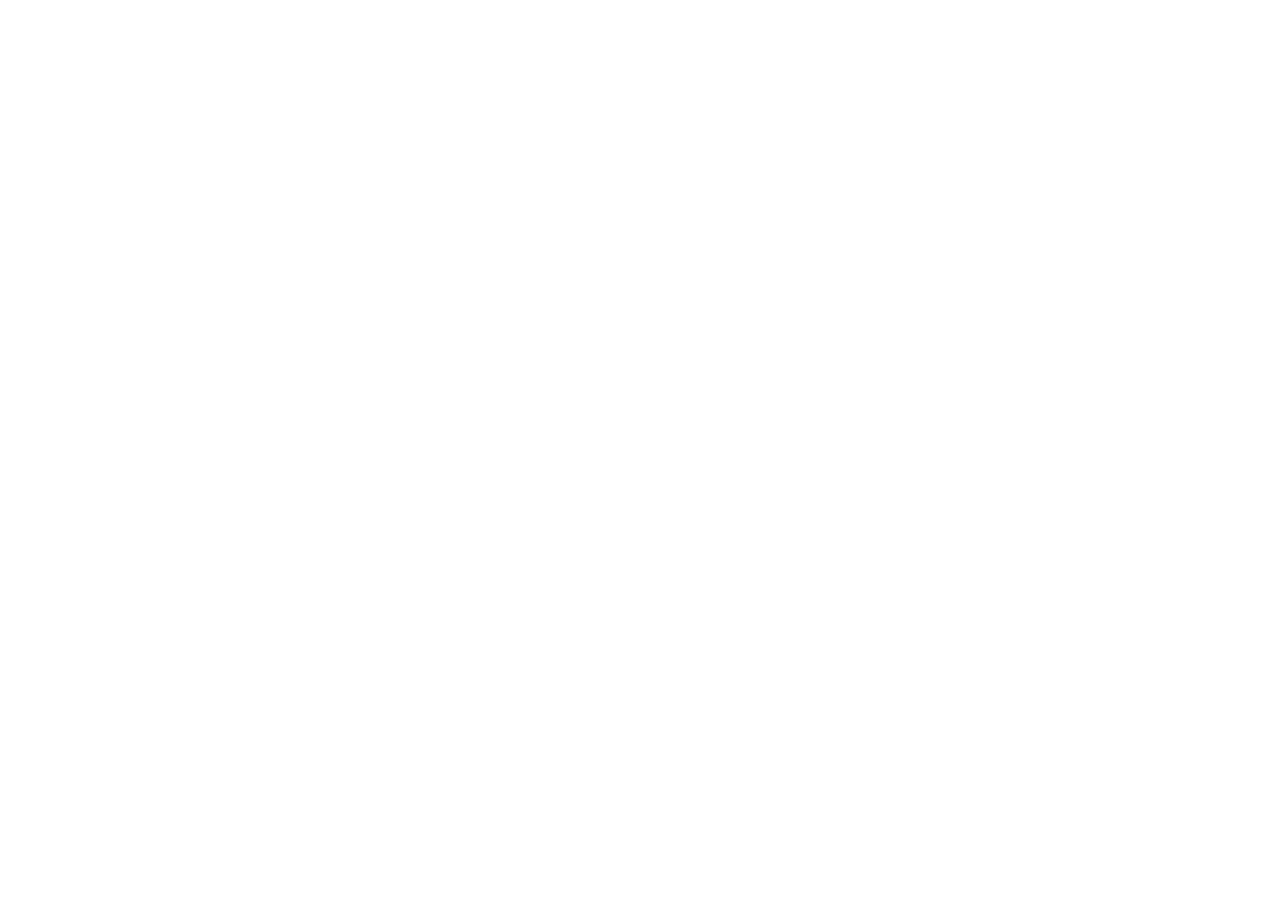
==== docs/index.html @ 2bdfc317 "commit" ====
<!DOCTYPE html>
<html lang="en">

<head>
  <meta charset="UTF-8">
   <meta name="viewport" content="width=device-width, initial-scale=1.0">
    <meta http-equiv="X-UA-Compatible" content="ie=edge">
  <title>Меню</title>
</head>
<body>
</body>
</html>
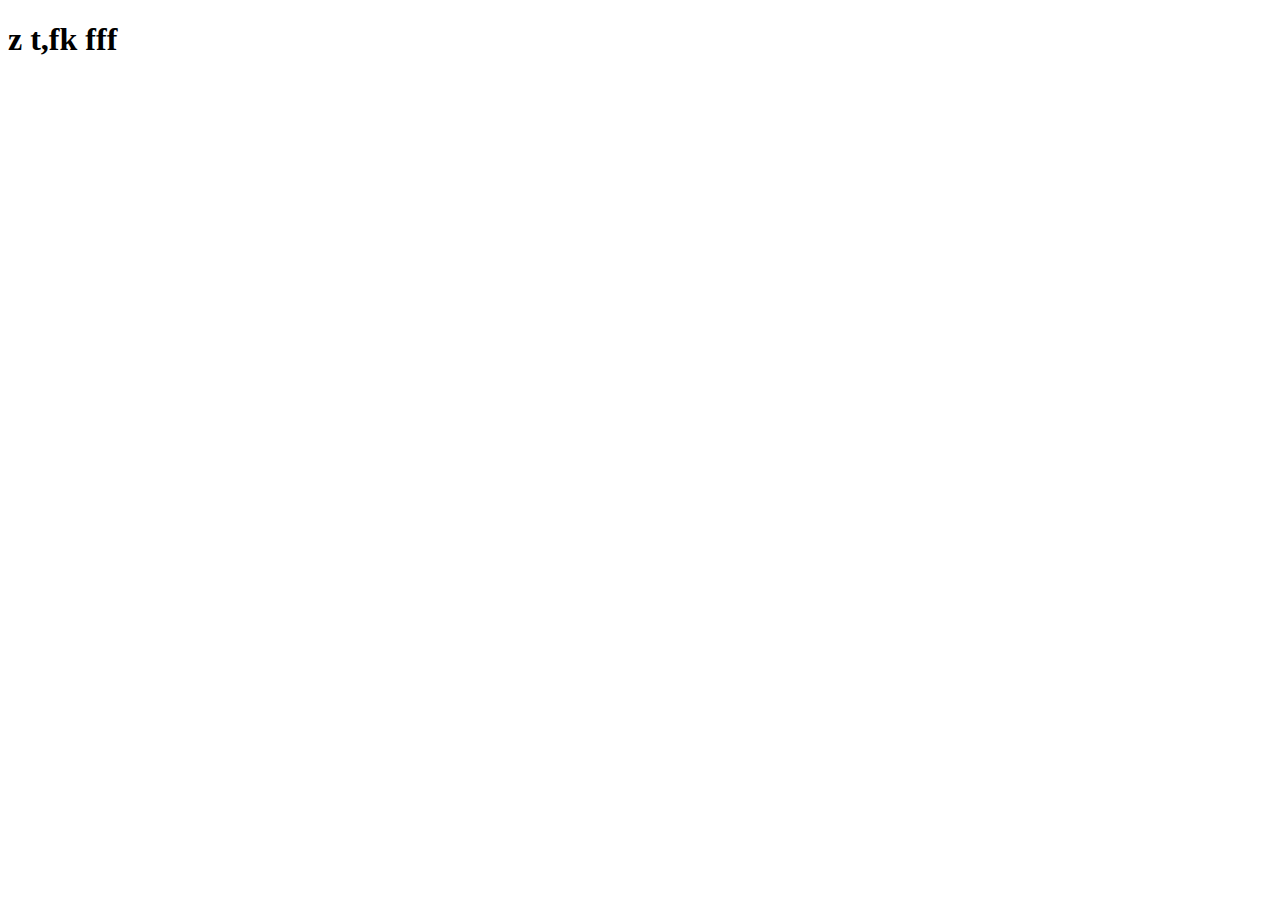
==== commit 2ef9922a: "new_commit" ====
--- a/docs/index.html
+++ b/docs/index.html
@@ -5,8 +5,9 @@
   <meta charset="UTF-8">
    <meta name="viewport" content="width=device-width, initial-scale=1.0">
     <meta http-equiv="X-UA-Compatible" content="ie=edge">
-  <title>Меню</title>
+  <title>Менюаоараапоапрпарапра</title>
 </head>
 <body>
+  <h1>z t,fk fff</h1>
 </body>
 </html>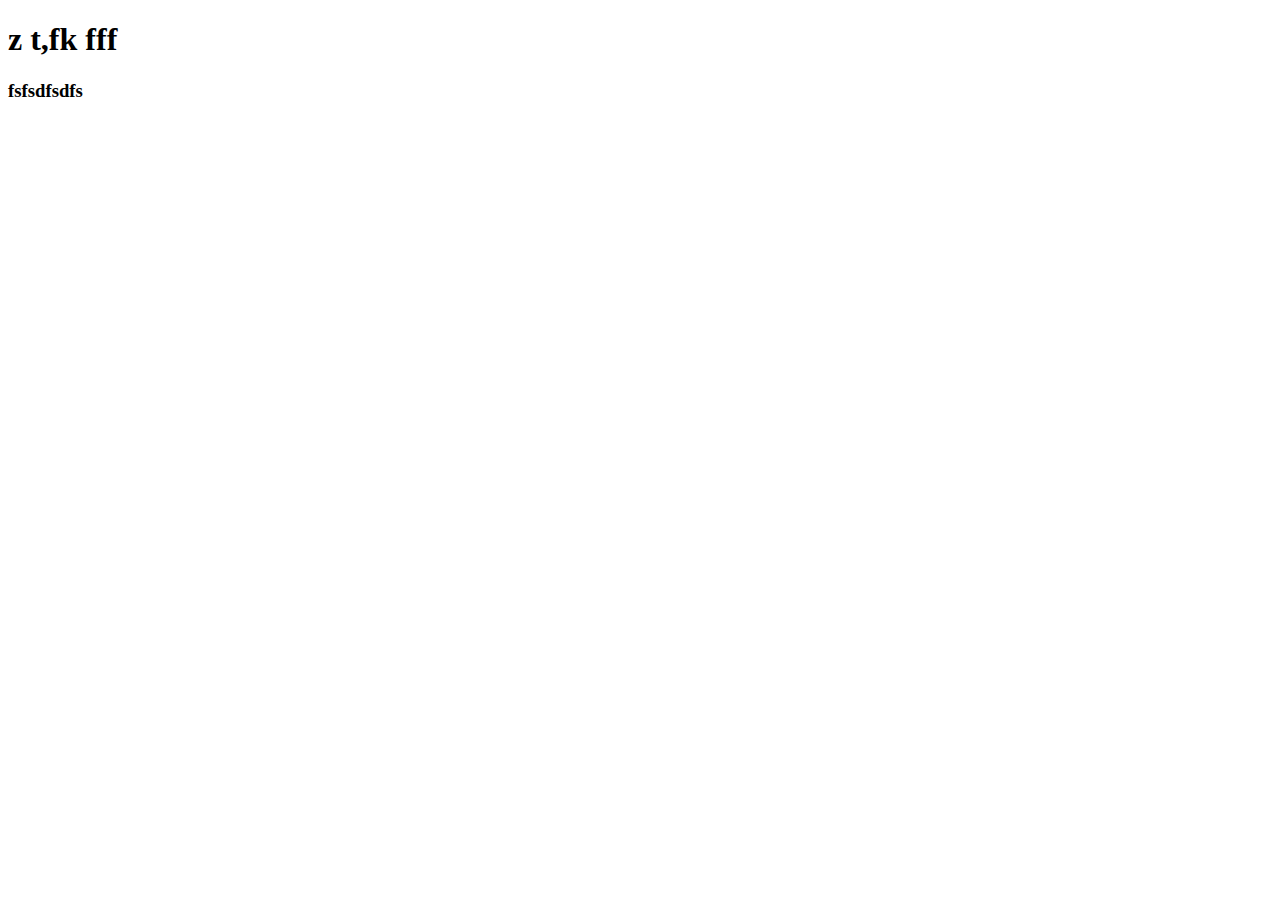
==== commit 6dec93ec: "git_hub" ====
--- a/docs/index.html
+++ b/docs/index.html
@@ -5,9 +5,10 @@
   <meta charset="UTF-8">
    <meta name="viewport" content="width=device-width, initial-scale=1.0">
     <meta http-equiv="X-UA-Compatible" content="ie=edge">
-  <title>Менюаоараапоапрпарапра</title>
+  <title>Менюаоараапvsvsdvрпарапра</title>
 </head>
 <body>
   <h1>z t,fk fff</h1>
+  <h3>fsfsdfsdfs</h3>
 </body>
 </html>